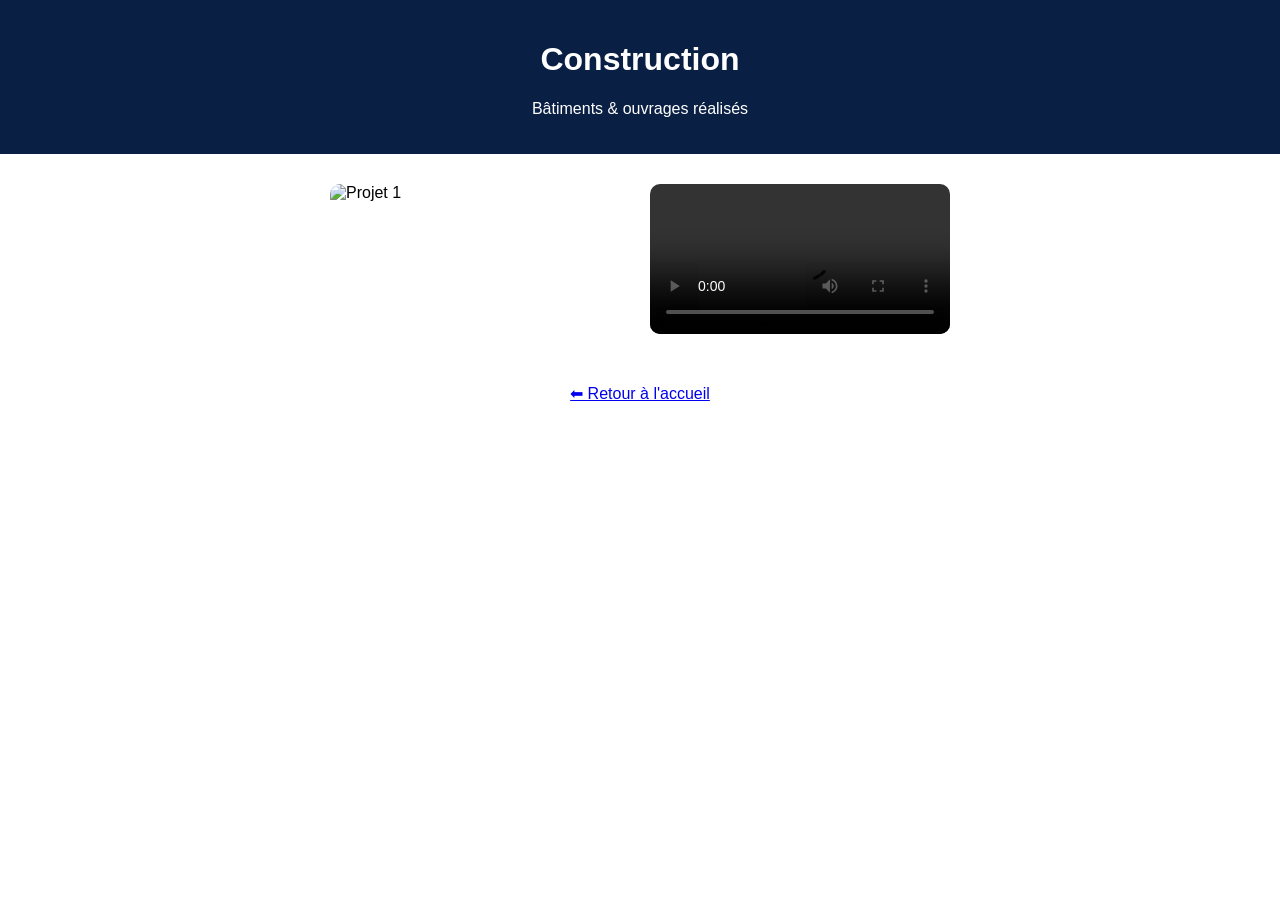
==== Construction.html @ c516665d "Create Construction.html for project showcase" ====
<!DOCTYPE html>
<html lang="fr">
<head>
<meta charset="UTF-8">
<title>Construction - INTELLICONSTRUCT</title>

<style>
body { font-family: Arial; margin: 0; }

header {
  background: #0a1f44;
  color: white;
  text-align: center;
  padding: 20px;
}

.gallery {
  display: flex;
  flex-wrap: wrap;
  justify-content: center;
  padding: 20px;
}

.gallery img, .gallery video {
  width: 300px;
  margin: 10px;
  border-radius: 10px;
}

.back {
  text-align: center;
  margin: 20px;
}
</style>
</head>

<body>

<header>
  <h1>Construction</h1>
  <p>Bâtiments & ouvrages réalisés</p>
</header>

<div class="gallery">

  <img src="images/projet1.jpg" alt="Projet 1">

  <video controls>
    <source src="videos/projet1.mp4" type="video/mp4">
  </video>

</div>

<div class="back">
  <a href="index.html">⬅ Retour à l'accueil</a>
</div>

</body>
</html>
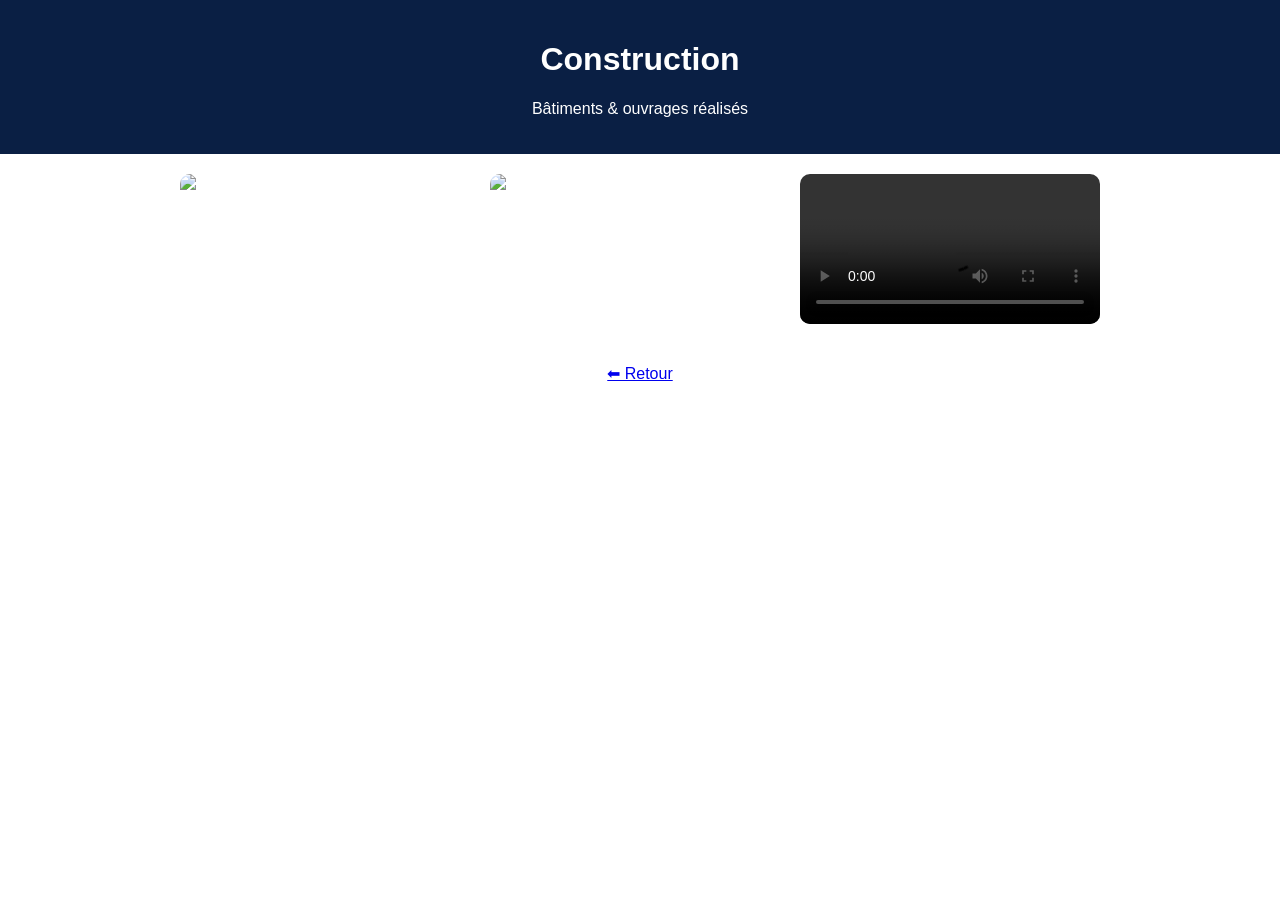
==== commit 8b85f205: "Update Construction.html" ====
--- a/Construction.html
+++ b/Construction.html
@@ -2,34 +2,39 @@
 <html lang="fr">
 <head>
 <meta charset="UTF-8">
-<title>Construction - INTELLICONSTRUCT</title>
+<title>Construction</title>
 
 <style>
-body { font-family: Arial; margin: 0; }
+body { font-family:Arial; margin:0; }
 
 header {
-  background: #0a1f44;
-  color: white;
-  text-align: center;
-  padding: 20px;
+  background:#0a1f44;
+  color:white;
+  text-align:center;
+  padding:20px;
 }
 
 .gallery {
-  display: flex;
-  flex-wrap: wrap;
-  justify-content: center;
-  padding: 20px;
+  display:flex;
+  flex-wrap:wrap;
+  justify-content:center;
+  gap:10px;
+  padding:20px;
 }
 
 .gallery img, .gallery video {
-  width: 300px;
-  margin: 10px;
-  border-radius: 10px;
+  width:300px;
+  border-radius:10px;
+  transition:0.3s;
+}
+
+.gallery img:hover {
+  transform:scale(1.05);
 }
 
 .back {
-  text-align: center;
-  margin: 20px;
+  text-align:center;
+  margin:20px;
 }
 </style>
 </head>
@@ -43,16 +48,17 @@
 
 <div class="gallery">
 
-  <img src="images/projet1.jpg" alt="Projet 1">
+  <img src="images/projet1.jpg">
+  <img src="images/projet2.jpg">
 
   <video controls>
-    <source src="videos/projet1.mp4" type="video/mp4">
+    <source src="videos/projet1.mp4">
   </video>
 
 </div>
 
 <div class="back">
-  <a href="index.html">⬅ Retour à l'accueil</a>
+  <a href="index.html">⬅ Retour</a>
 </div>
 
 </body>
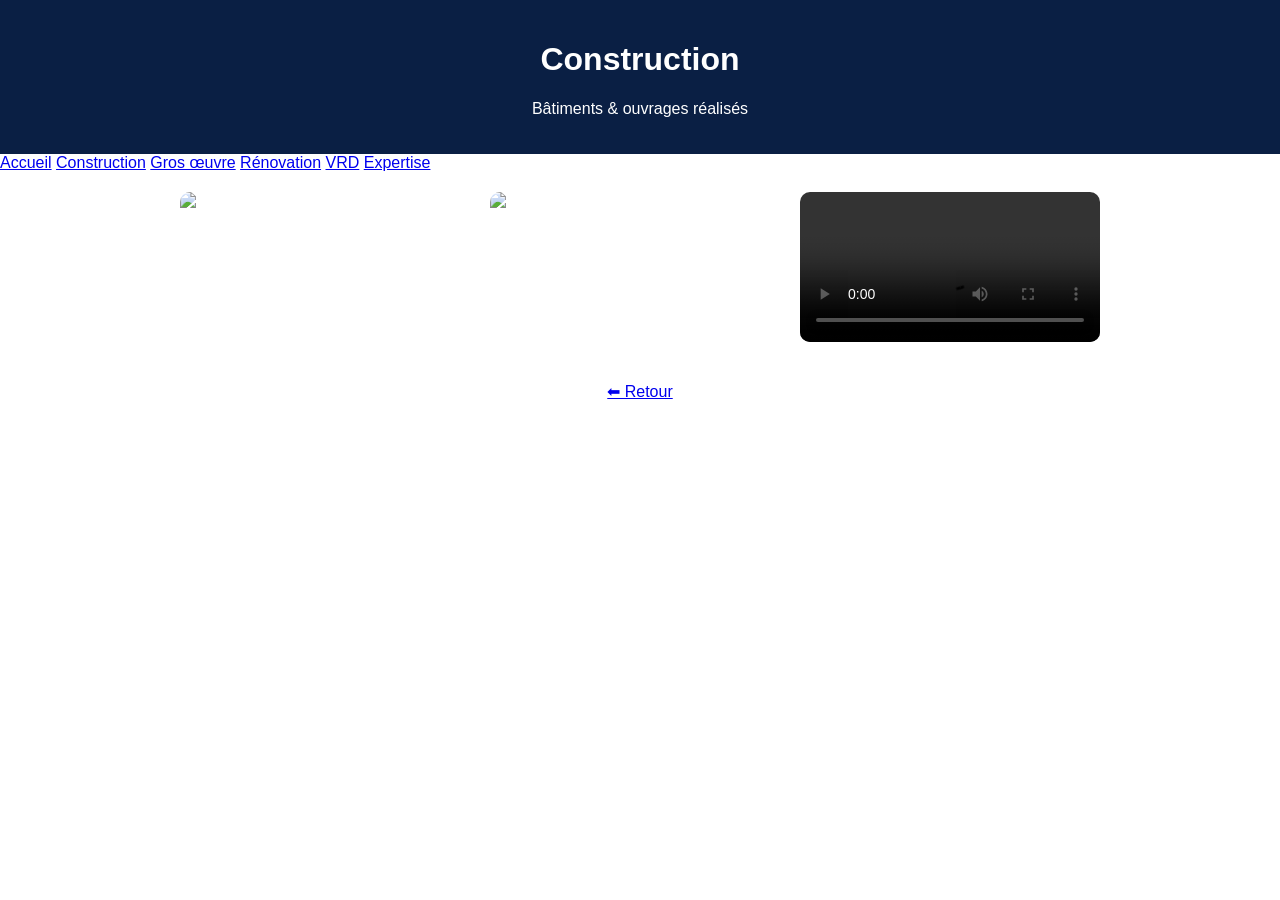
==== commit 50a8c85a: "Update Construction.html" ====
--- a/Construction.html
+++ b/Construction.html
@@ -3,6 +3,7 @@
 <head>
 <meta charset="UTF-8">
 <title>Construction</title>
+<link rel="stylesheet" href="style.css">  
 
 <style>
 body { font-family:Arial; margin:0; }
@@ -45,6 +46,15 @@
   <h1>Construction</h1>
   <p>Bâtiments & ouvrages réalisés</p>
 </header>
+  
+<nav>
+  <a href="index.html">Accueil</a>
+  <a href="construction.html">Construction</a>
+  <a href="gros-oeuvre.html">Gros œuvre</a>
+  <a href="renovation.html">Rénovation</a>
+  <a href="vrd.html">VRD</a>
+  <a href="expertise.html">Expertise</a>
+</nav>
 
 <div class="gallery">
 
